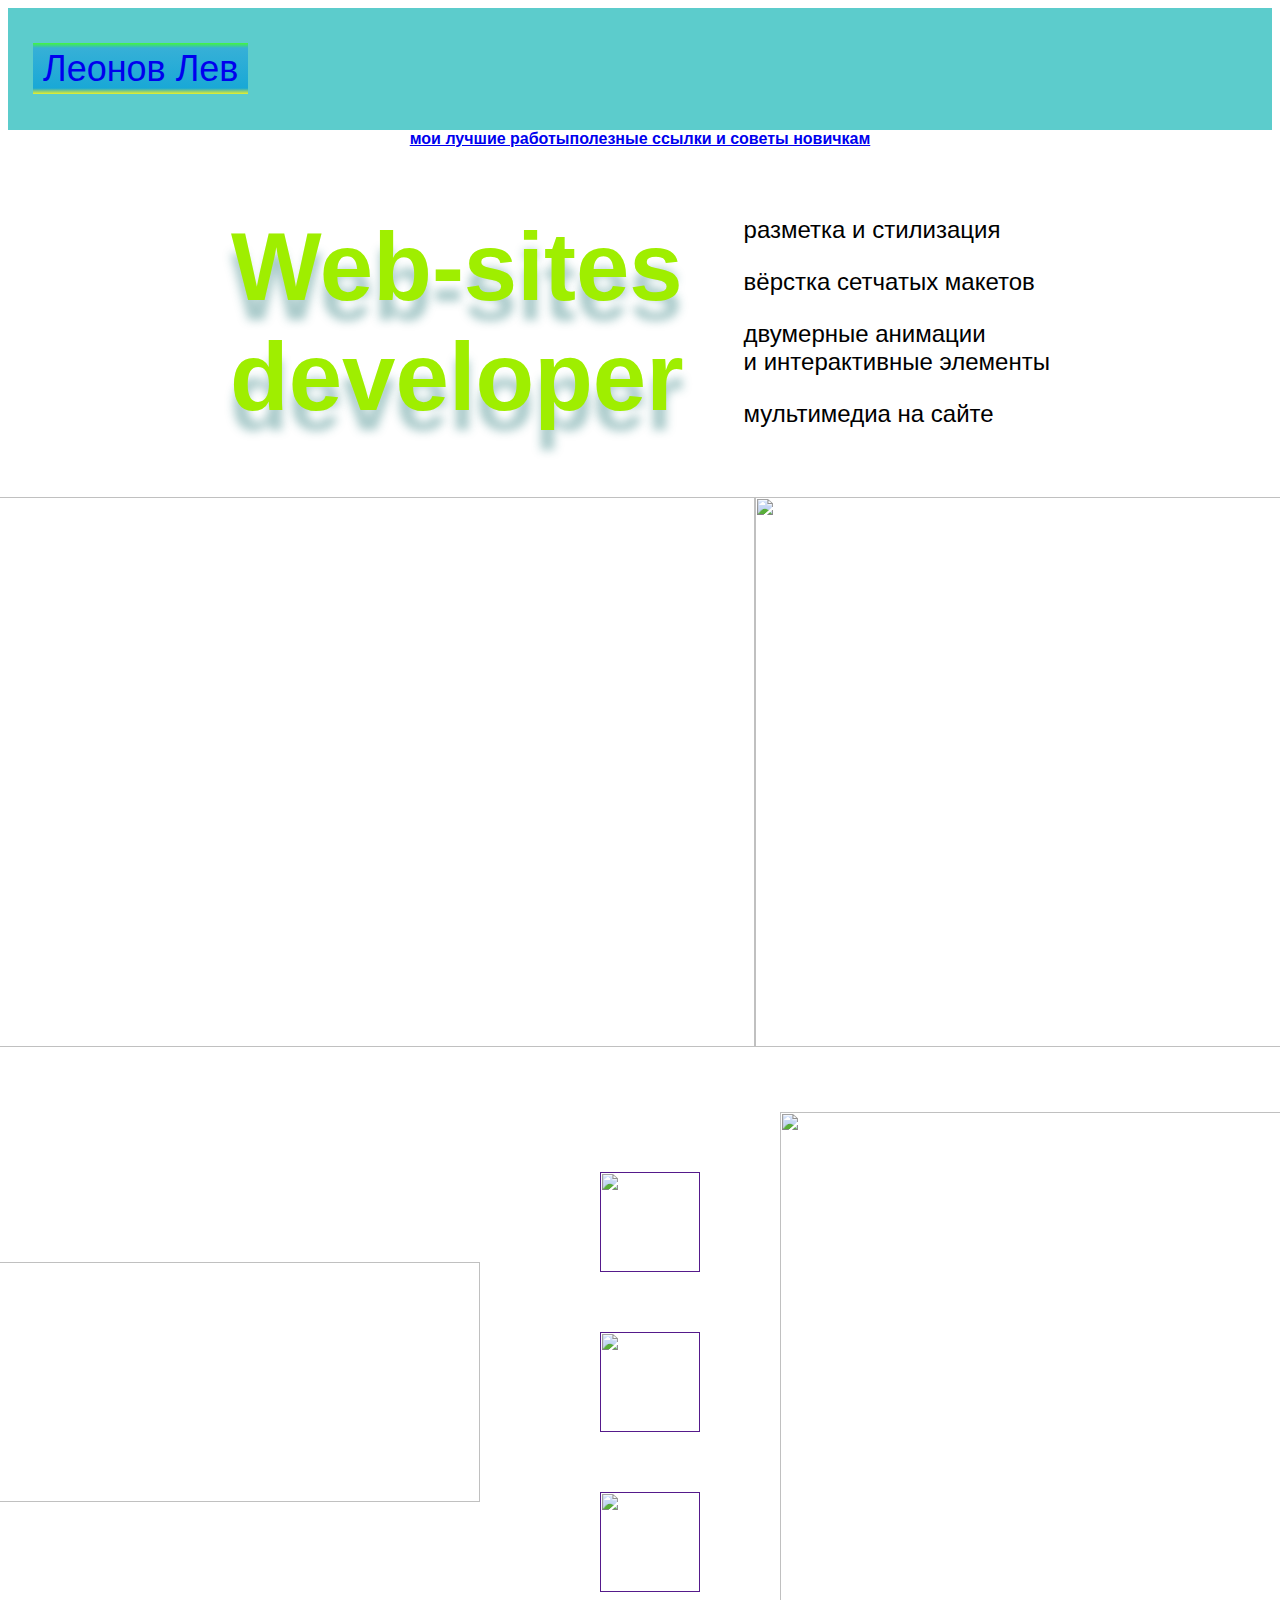
==== index.html @ 8ead0189 "Add files via upload" ====
<html>
  <head>
    <title>Лев Леонов</title>
    <link rel="stylesheet" href="style.css"/>
  </head>
  <body>
    <header>
      <a class="link-header" href="leonov.html">Леонов Лев</a>
    </header>
    <main>
      <nav>
        <a class="link-nav" href="mysites.html"><b>мои лучшие работы</b></a>
        <a class="link-nav" href="info.html"><b>полезные ссылки и советы новичкам</b></a>
      </nav>
      <section class="description">
        <h1>Web-sites<br/> developer</h1>
        <div class="container-description">
          <p>разметка и стилизация</p>
          <p>вёрстка сетчатых макетов</p>
          <p>двумерные анимации <br/>и интерактивные элементы</p>
          <p>мультимедиа на сайте</p>
        </div>
      </section>
      <div class="container">
        <img src="https://mars.algoritmika.org/uploads/2021/04/%D0%BC%D0%B5%D0%BD%D1%8E_0_1618326768.svg" width="830px" height="550px"/>
        <img src="https://mars.algoritmika.org/uploads/2021/04/internet-3738875_0_1618335068.svg" width="600px" height="550px"/>
      </div>
    </main>
    <footer>
      <img src="https://mars.algoritmika.org/uploads/2021/04/message-369540_0_1618336330.svg" width="540px" height="240px"/>
      <div class="container-links">
        <a class="social" href=""><img src="https://mars.algoritmika.org/uploads/2021/04/social1_0_1618254571.png" width="100px" height="100px"/></a>
        <a class="social" href=""><img src="https://mars.algoritmika.org/uploads/2021/04/Group%201_0_1618254571.png" width="100px" height="100px"/></a>
        <a class="social" href=""><img src="https://mars.algoritmika.org/uploads/2021/04/social3_0_1618254571.png" width="100px" height="100px"/></a>
      </div>
      <img src="https://mars.algoritmika.org/uploads/2021/04/cobweb-151045_0_1618328567.svg" width="640px" height="540px"/>
    </footer>
  </body>
</html>
---- style.css ----
body {
    font-family: sans-serif;
  }
  
  header {
    background-color: #5ccccc;
    padding: 40px 0px 40px 25px;
  }
  
  .link-header {
    background-image: linear-gradient(180deg, #42F73E 0%, #36B0D7 9.9%, #19A8D6 88.54%, #ECF029 100%);
    padding: 5px 10px 5px 10px;
    font-size: 36px;
    text-decoration: none;
  }
  
  .link-header:hover {
    background-image: linear-gradient(180deg, #7E57C2 0%, #FFFFFF 9.9%, #FFFFFF 88.54%, #2AB428 100%);
    color: #F86A03;
    transition: 1.5s linear;
  }
  
  main {
    margin: 0 auto;
  }
  
  .description {
    display: flex;
    margin: 0 auto;
    justify-content: center;
    align-items: center;
  }
  
  .container {
    margin-top: 30px;
    display: flex;
    justify-content: center;
    align-items: center;
    margin: 0 auto;
  }
  
  h1 {
    text-align: center;
    color: #9FEE00;
    font-size: 96px;
    text-shadow: 0px 20px 10px rgba(29, 115, 115, 0.38);
  }
  
  nav {
    display: flex;
    justify-content: center;
  }
  
  .container-nav {
    position: relative;
  }
  
  .link-mysites {
    color: #FFFFFF;
    font-size: 24px;
    text-decoration: none;
    position: absolute;
    top: 90px;
    left: 295px;
  }
  
  .link-mysites:hover {
    color: #FD3104;
    transition: 1.5s linear;
  }
  
  .link-info {
    color: #000000;
    font-size: 24px;
    text-decoration: none;
    position: absolute;
    left: 290px;
    top: 140px;
    width: 40px;
  }
  
  .link-info:hover {
    color: #0000FF;
    transition: 1.5s linear;
  }
  
  p {
    font-size: 24px;
    margin-left: 60px;
  }
  
  ul {
    font-size: 24px;
    list-style: none;
    margin-left: 60px;
    margin-top: 50px;
  }
  
  li {
    margin-bottom: 20px;
  }
  
  ol {
    font-size: 24px;
    margin-left: 60px;
  }
  
  .text-big {
    font-size: 48px;
    margin-left: 60px;
  }
    
  .link-text {
    color: #0000FF;
    text-decoration: none;
    border-bottom: 2px solid #0000FF;
  }
  
  h2 {
    color: #006363;
    font-size: 64px;
    margin-left: 60px;
  }
  
  footer {
    padding: 65px 0px 80px 80px;
    display: flex;
    justify-content: center;
    align-items: center;
    margin: 0 auto;
  }
  
  .container-links {
    width: 120px;
    margin-left: 90px;
    margin-right: 90px;
  }
  
  footer img {
    display: block;
  }
  
  .social {
    display: inline-block;
    margin: 30px;
  }
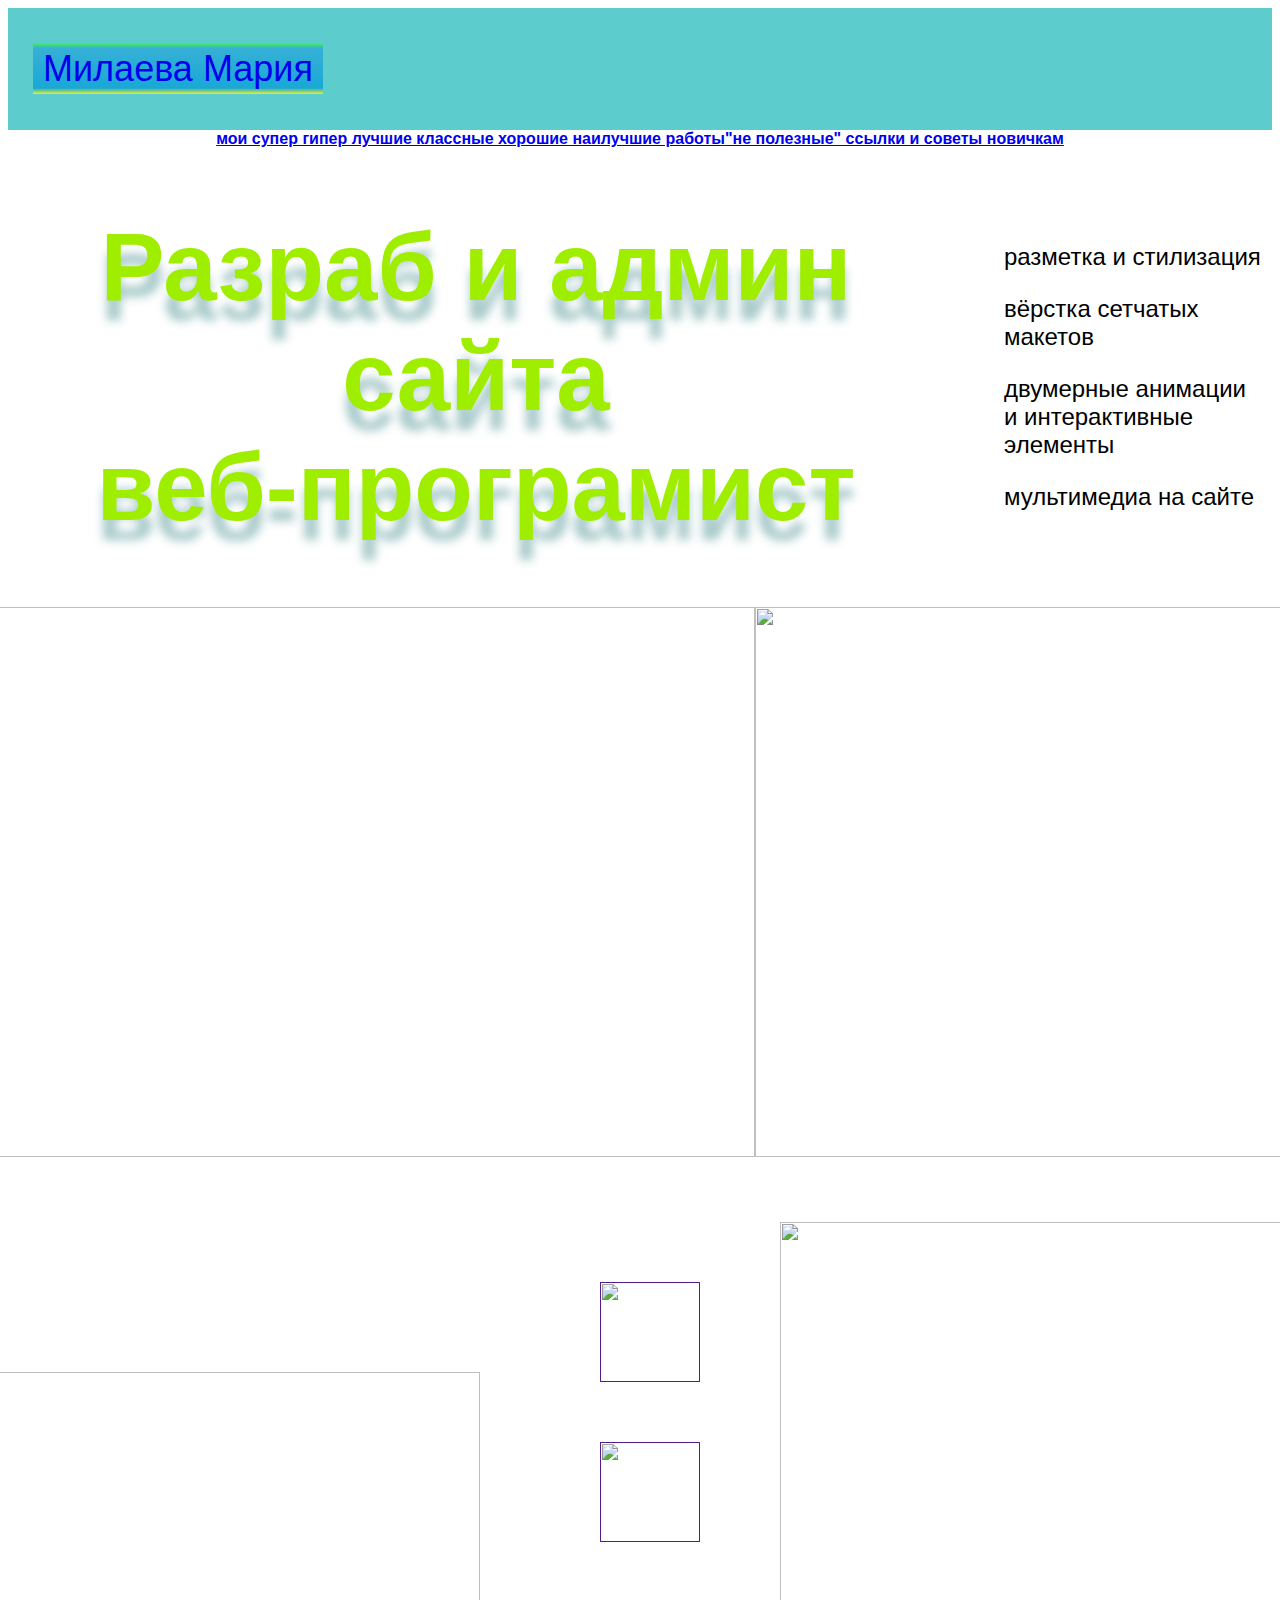
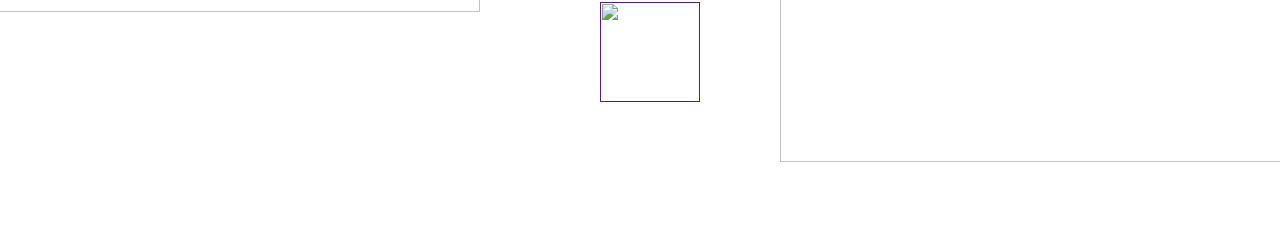
==== commit 3973043d: "Update index.html" ====
--- a/index.html
+++ b/index.html
@@ -1,19 +1,19 @@
 <html>
   <head>
-    <title>Лев Леонов</title>
+    <title>Милаева Мария</title>
     <link rel="stylesheet" href="style.css"/>
   </head>
   <body>
     <header>
-      <a class="link-header" href="leonov.html">Леонов Лев</a>
+      <a class="link-header" href="leonov.html">Милаева Мария</a>
     </header>
     <main>
       <nav>
-        <a class="link-nav" href="mysites.html"><b>мои лучшие работы</b></a>
-        <a class="link-nav" href="info.html"><b>полезные ссылки и советы новичкам</b></a>
+        <a class="link-nav" href="mysites.html"><b>мои супер гипер лучшие классные хорошие наилучшие работы</b></a>
+        <a class="link-nav" href="info.html"><b>"не полезные" ссылки и советы новичкам</b></a>
       </nav>
       <section class="description">
-        <h1>Web-sites<br/> developer</h1>
+        <h1>Разраб и админ сайта<br/> веб-програмист</h1>
         <div class="container-description">
           <p>разметка и стилизация</p>
           <p>вёрстка сетчатых макетов</p>
@@ -36,4 +36,4 @@
       <img src="https://mars.algoritmika.org/uploads/2021/04/cobweb-151045_0_1618328567.svg" width="640px" height="540px"/>
     </footer>
   </body>
-</html>+</html>
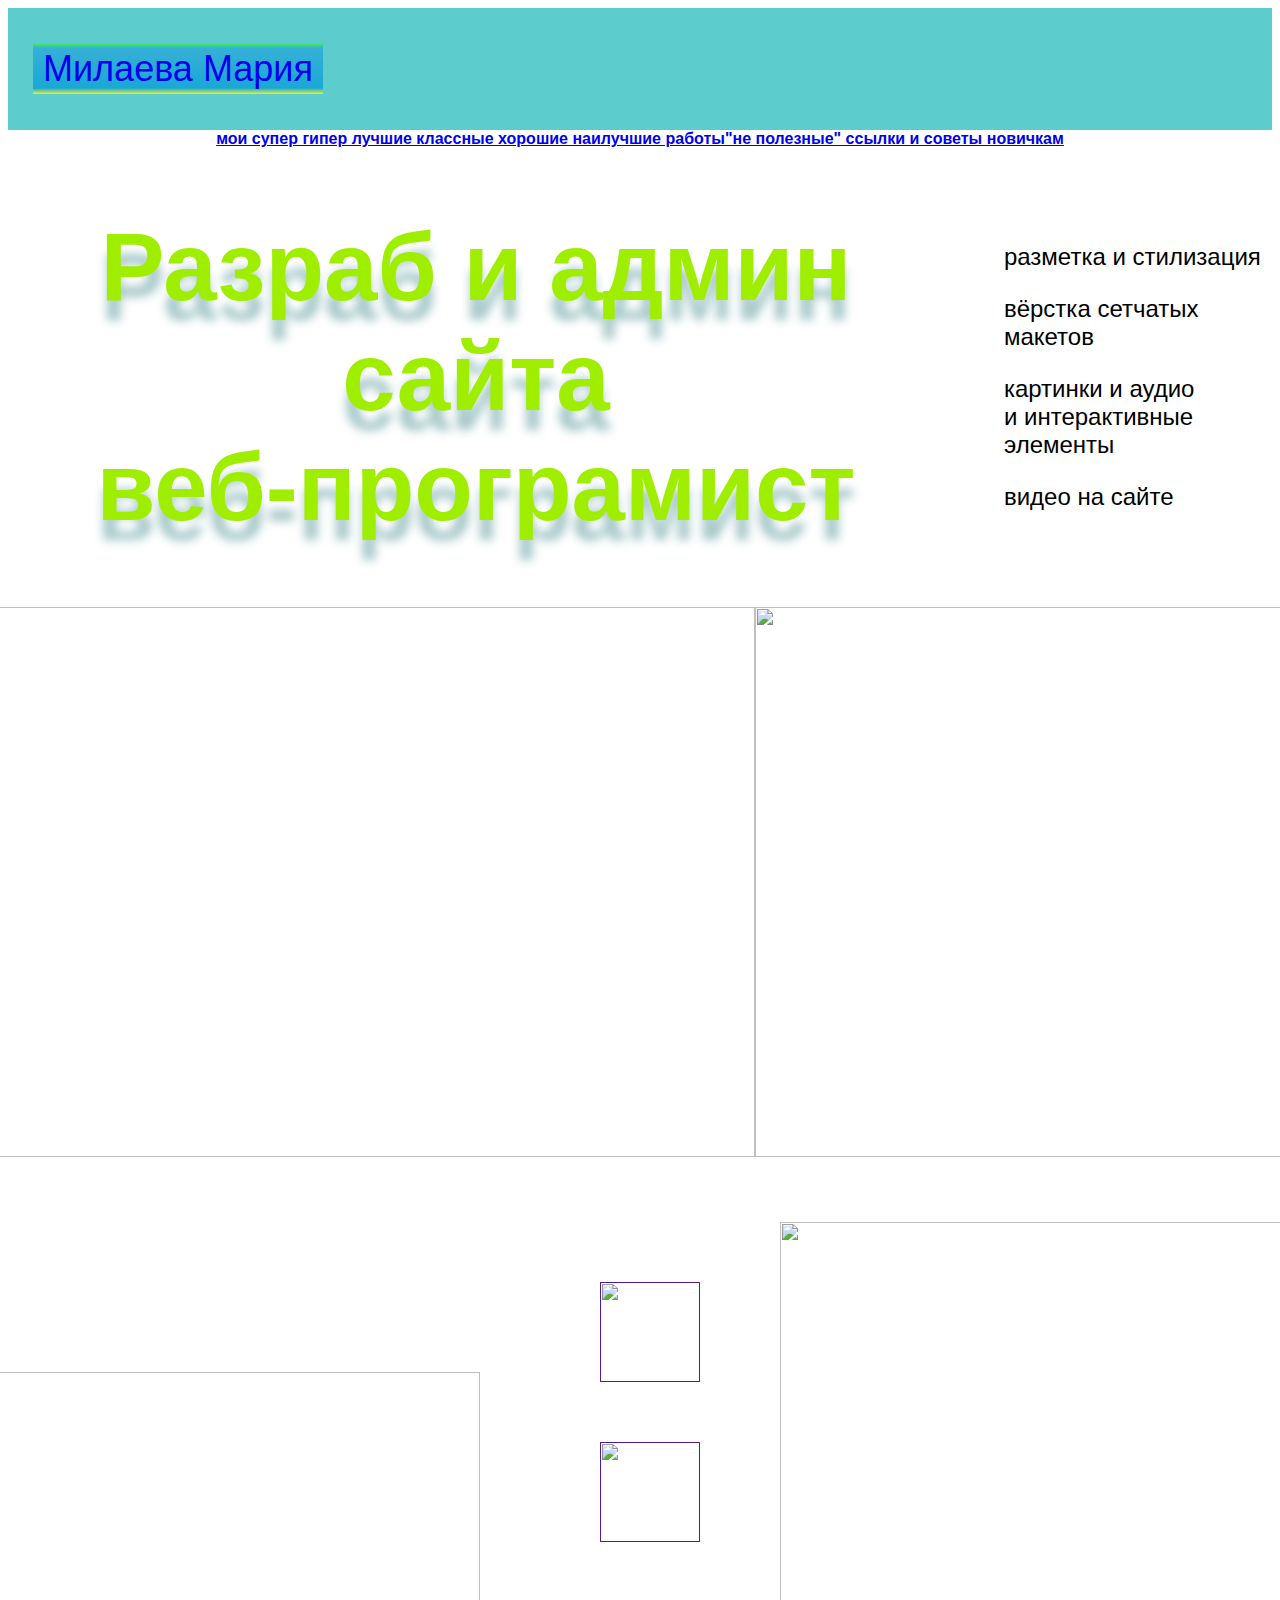
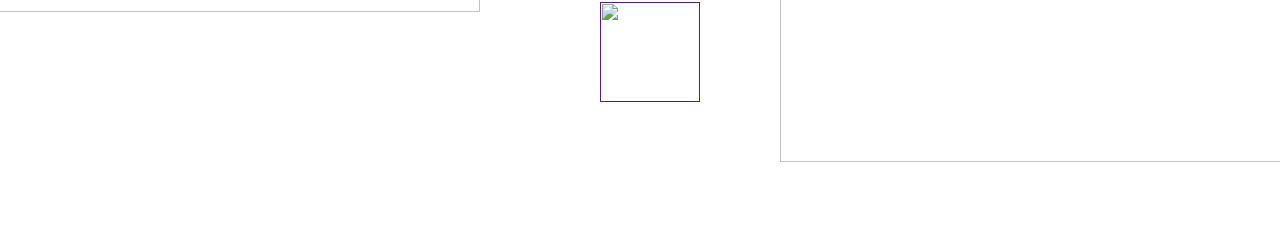
==== commit 833ee4ab: "Update index.html" ====
--- a/index.html
+++ b/index.html
@@ -17,8 +17,8 @@
         <div class="container-description">
           <p>разметка и стилизация</p>
           <p>вёрстка сетчатых макетов</p>
-          <p>двумерные анимации <br/>и интерактивные элементы</p>
-          <p>мультимедиа на сайте</p>
+          <p>картинки и аудио <br/>и интерактивные элементы</p>
+          <p>видео на сайте</p>
         </div>
       </section>
       <div class="container">
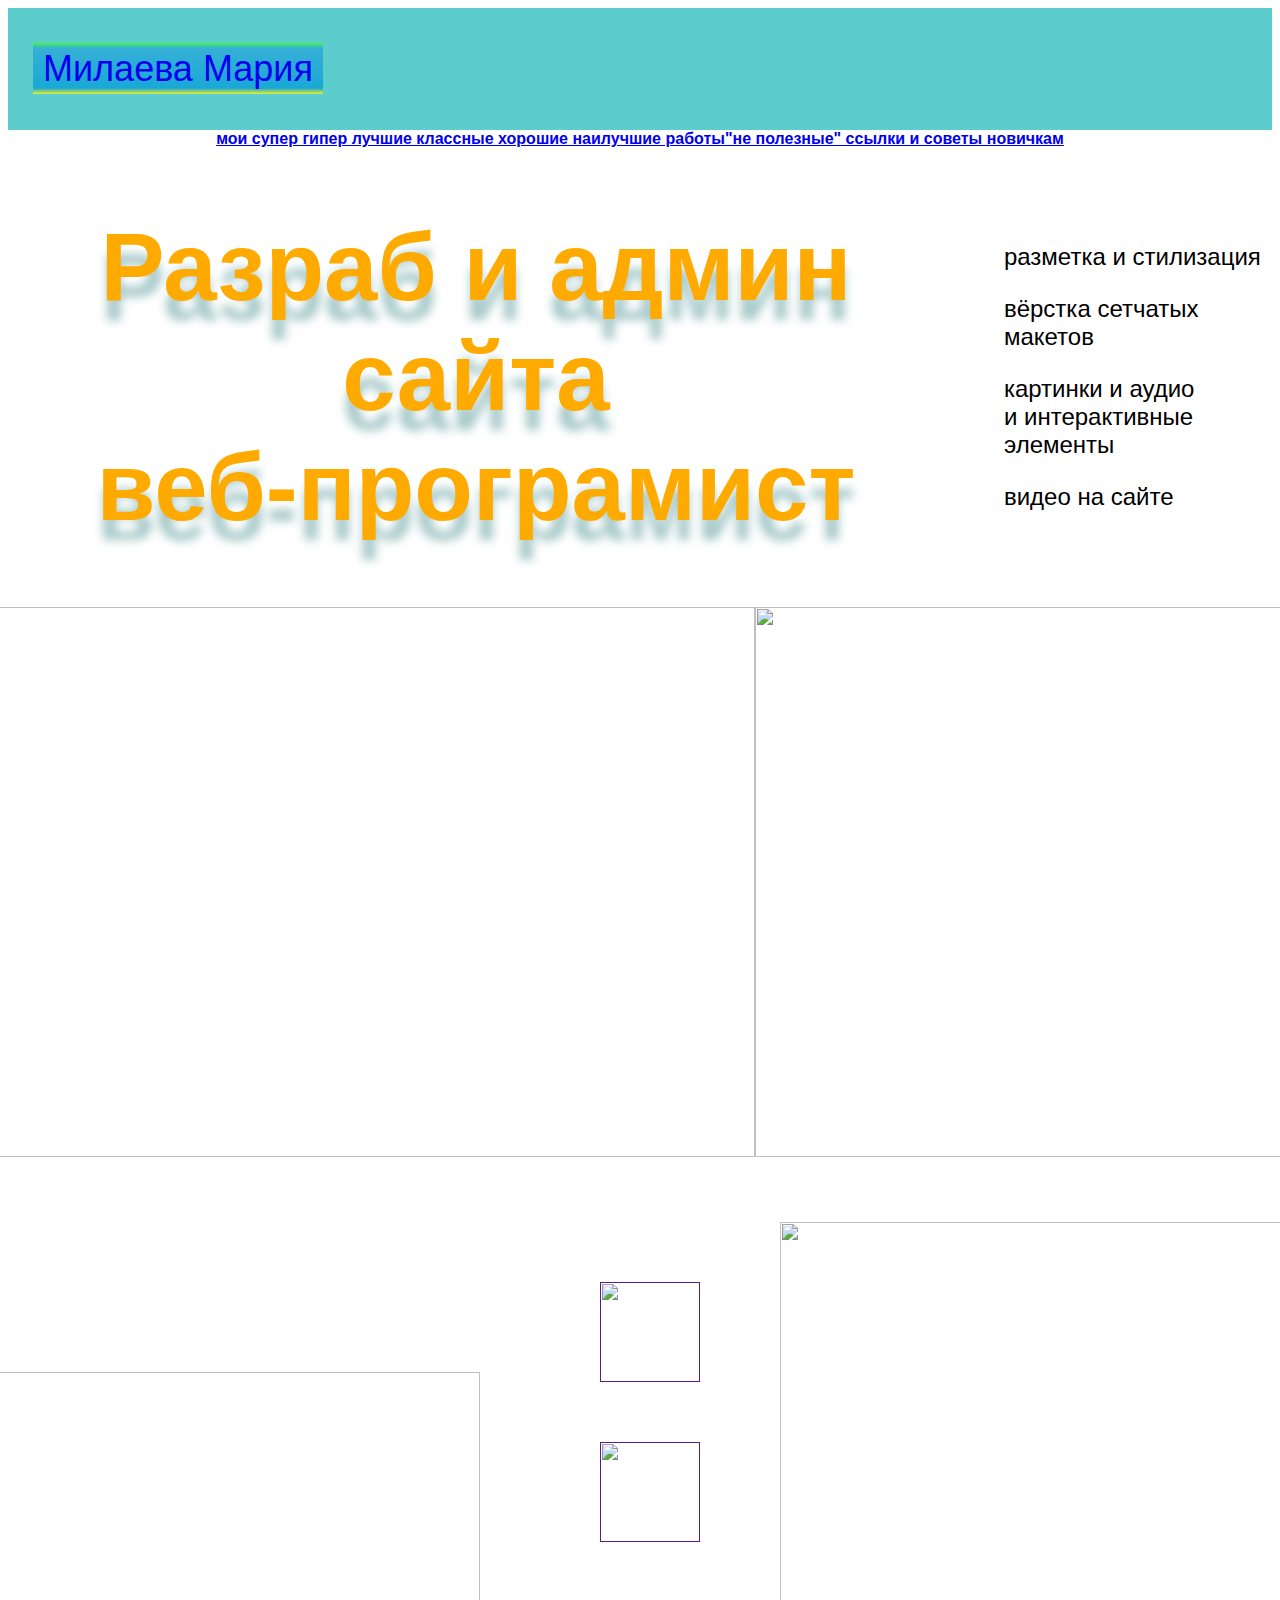
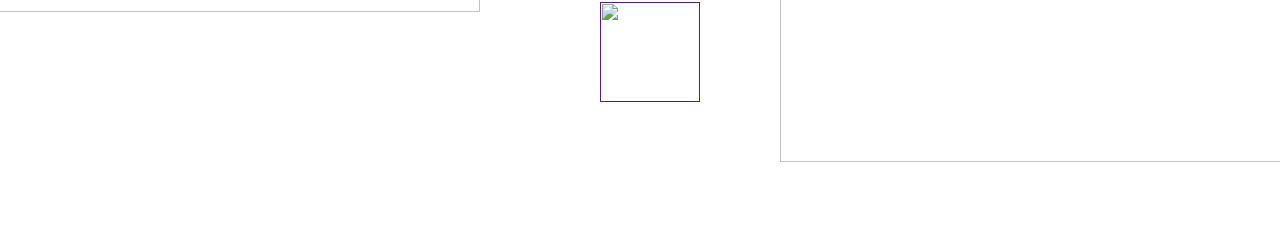
==== commit e14b6d6c: "Update index.html" ====
--- a/index.html
+++ b/index.html
@@ -5,7 +5,7 @@
   </head>
   <body>
     <header>
-      <a class="link-header" href="leonov.html">Милаева Мария</a>
+      <a class="link-header" href="milayeva.html">Милаева Мария</a>
     </header>
     <main>
       <nav>
--- a/style.css
+++ b/style.css
@@ -41,7 +41,7 @@
   
   h1 {
     text-align: center;
-    color: #9FEE00;
+    color: #FFAA00;
     font-size: 96px;
     text-shadow: 0px 20px 10px rgba(29, 115, 115, 0.38);
   }
@@ -143,4 +143,4 @@
   .social {
     display: inline-block;
     margin: 30px;
-  }+  }
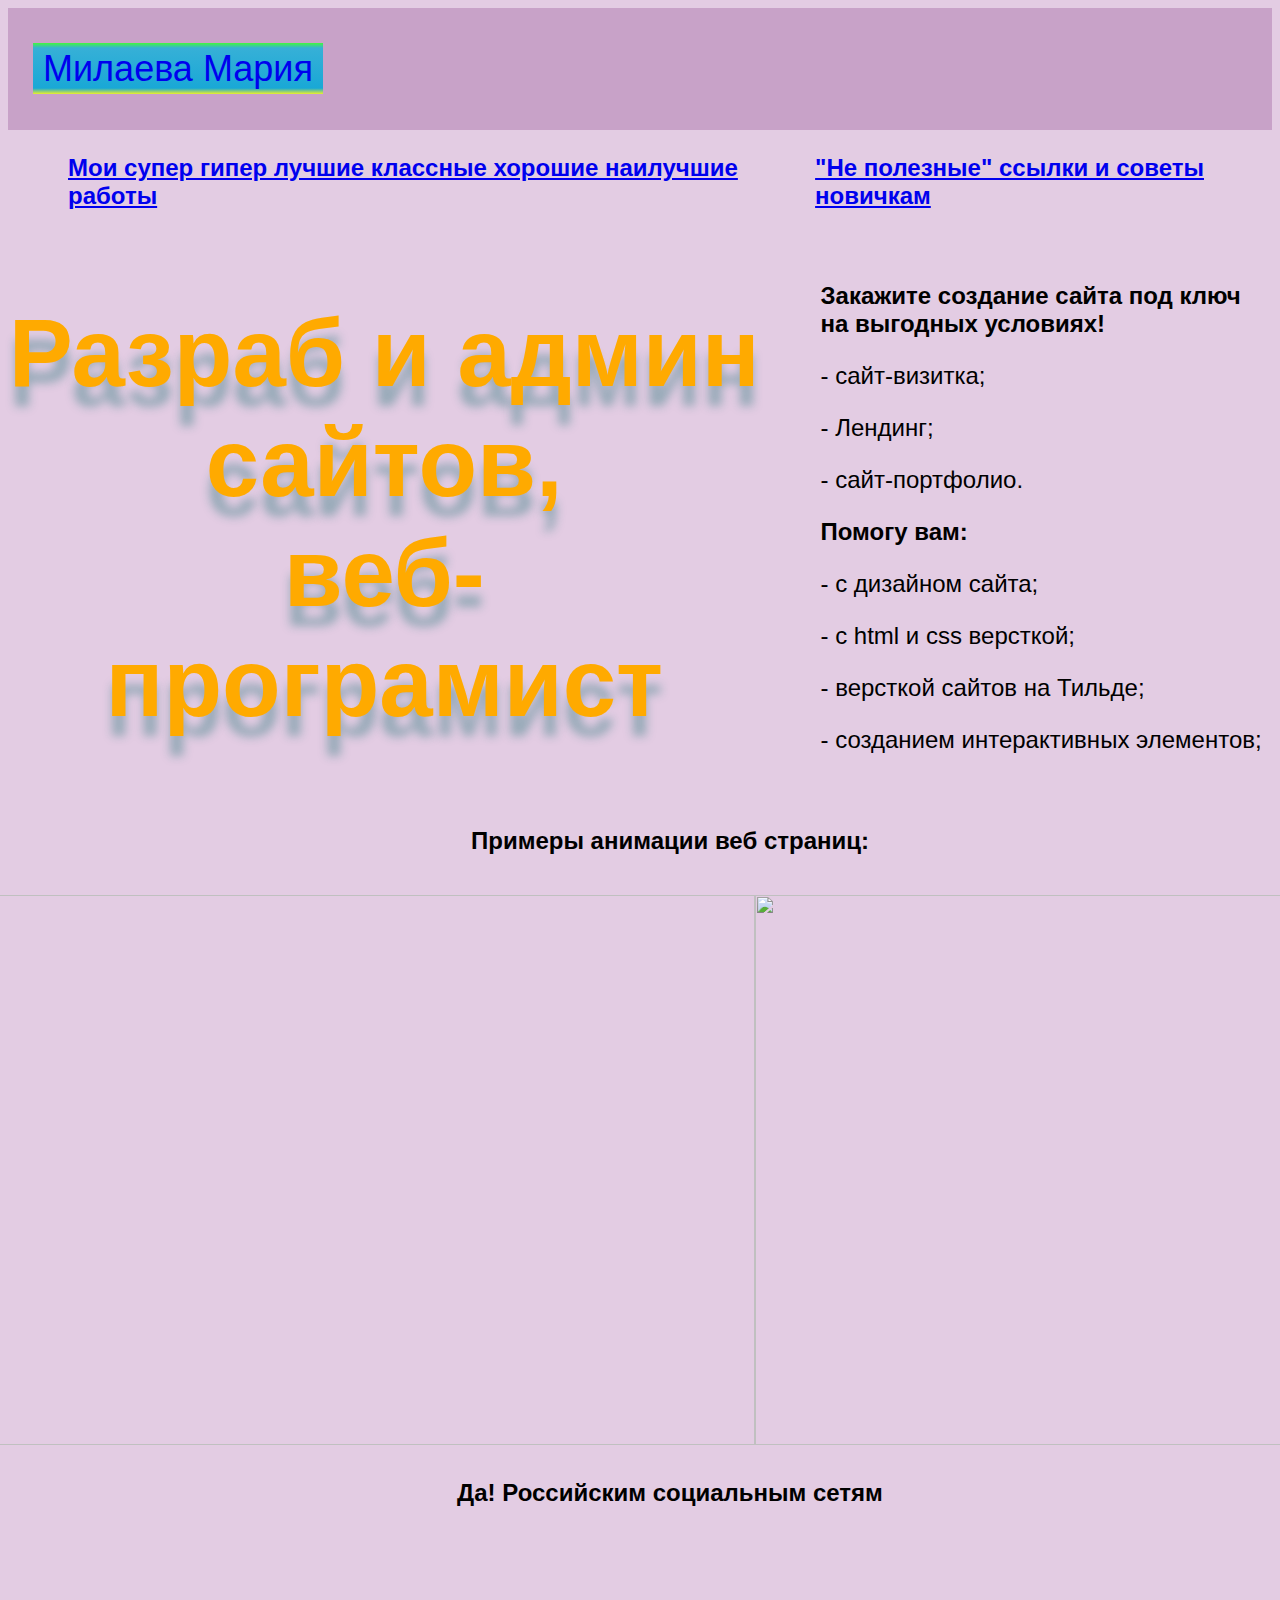
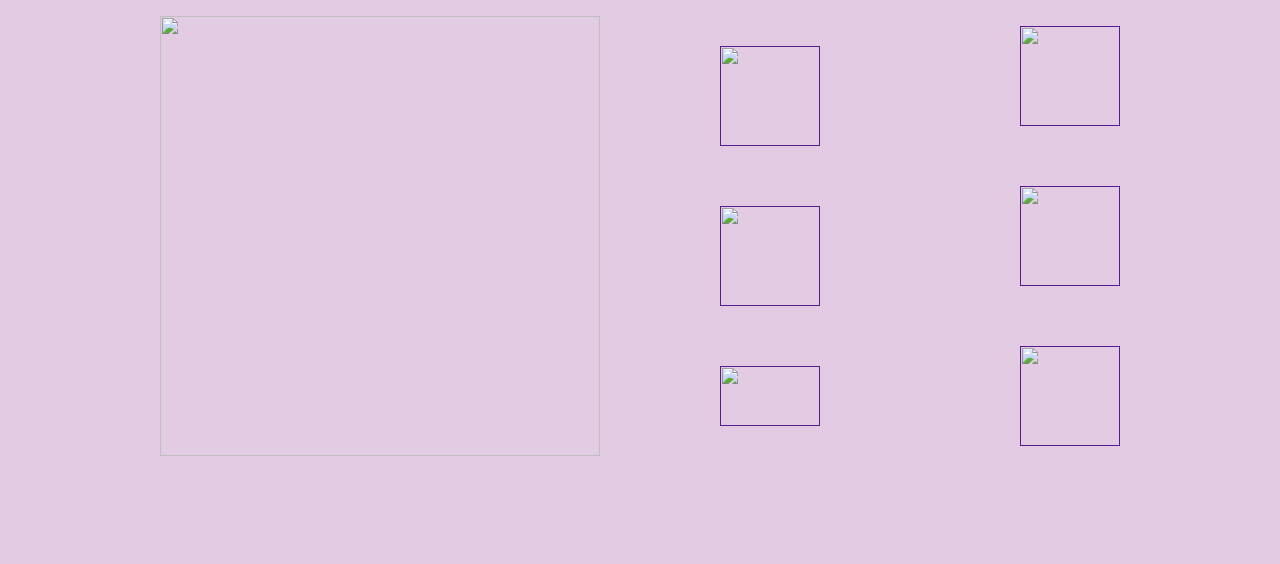
==== commit 45f3bc85: "Add files via upload" ====
--- a/index.html
+++ b/index.html
@@ -9,31 +9,42 @@
     </header>
     <main>
       <nav>
-        <a class="link-nav" href="mysites.html"><b>мои супер гипер лучшие классные хорошие наилучшие работы</b></a>
-        <a class="link-nav" href="info.html"><b>"не полезные" ссылки и советы новичкам</b></a>
+        <a class="link-nav" href="mysites.html"><p><b>Мои супер гипер лучшие классные хорошие наилучшие работы</b></p></a>
+        <a class="link-nav" href="info.html"><p><b>"Не полезные" ссылки и советы новичкам</b></p></a>
       </nav>
       <section class="description">
-        <h1>Разраб и админ сайта<br/> веб-програмист</h1>
+        <h1>Разраб и админ сайтов,<br/> веб-програмист</h1>
         <div class="container-description">
-          <p>разметка и стилизация</p>
-          <p>вёрстка сетчатых макетов</p>
-          <p>картинки и аудио <br/>и интерактивные элементы</p>
-          <p>видео на сайте</p>
+          <p> <b>Закажите создание сайта под ключ на выгодных условиях!</b></p>
+          <p>- сайт-визитка;</p>
+          <p>- Лендинг;</p>
+          <p>- сайт-портфолио.</p>
+          <p> <b>Помогу вам:</b></p>
+          <p>- с дизайном сайта;</p>
+          <p>- с html и css версткой;</p>
+          <p>- версткой сайтов на Тильде;</p>
+          <p>- созданием интерактивных элементов;</p>
         </div>
       </section>
-      <div class="container">
-        <img src="https://mars.algoritmika.org/uploads/2021/04/%D0%BC%D0%B5%D0%BD%D1%8E_0_1618326768.svg" width="830px" height="550px"/>
-        <img src="https://mars.algoritmika.org/uploads/2021/04/internet-3738875_0_1618335068.svg" width="600px" height="550px"/>
+      <p style="text-align:center"><b>Примеры анимации веб страниц:</b></p>
+      <div class="container">    
+        <img src="https://mediamint.ru/upload/blog/officemint/adaptiv.gif" width="830px" height="550px"/>
+        <img src="https://gr3web.com.br/wp-content/uploads/2023/03/site-compativel-com-dispositivos-moveis.gif" width="600px" height="550px"/>
       </div>
     </main>
+    <p style="text-align:center"><b>Да! Российским социальным сетям</b></p>
     <footer>
-      <img src="https://mars.algoritmika.org/uploads/2021/04/message-369540_0_1618336330.svg" width="540px" height="240px"/>
+      <img src="https://voicesevas.ru/img/2dc2f3d16c852d8da73dc77cf0b0eaed.jpg" width="440px" height="440px"/>
       <div class="container-links">
-        <a class="social" href=""><img src="https://mars.algoritmika.org/uploads/2021/04/social1_0_1618254571.png" width="100px" height="100px"/></a>
-        <a class="social" href=""><img src="https://mars.algoritmika.org/uploads/2021/04/Group%201_0_1618254571.png" width="100px" height="100px"/></a>
-        <a class="social" href=""><img src="https://mars.algoritmika.org/uploads/2021/04/social3_0_1618254571.png" width="100px" height="100px"/></a>
+        <a class="social" href=""><img src="https://pngimg.com/uploads/vkontakte/vkontakte_PNG23.png" width="100px" height="100px"/></a>
+        <a class="social" href=""><img src="https://strahovki-ru.ru/wp-content/uploads/2022/09/02692c4b-9ec4-4e04-882e-b0a966aa9704-800.png" width="100px" height="100px"/></a>
+        <a class="social" href=""><img src="https://t29603i.sch.obrazovanie33.ru/upload/site_files/3i/Rutube_2012_logo.svg.png" width="100px" height="60px"/></a>
       </div>
-      <img src="https://mars.algoritmika.org/uploads/2021/04/cobweb-151045_0_1618328567.svg" width="640px" height="540px"/>
+      <div class="container-links">
+        <a class="social" href=""><img src="https://papik.pro/uploads/posts/2023-01/1675188658_papik-pro-p-laik-risunok-karandashom-26.png" width="100px" height="100px"/></a>
+        <a class="social" href=""><img src="https://papik.pro/uploads/posts/2023-01/1675188658_papik-pro-p-laik-risunok-karandashom-26.png" width="100px" height="100px"/></a>
+        <a class="social" href=""><img src="https://papik.pro/uploads/posts/2023-01/1675188658_papik-pro-p-laik-risunok-karandashom-26.png" width="100px" height="100px"/></a>
+      </div>
     </footer>
   </body>
 </html>
--- a/style.css
+++ b/style.css
@@ -1,10 +1,12 @@
 body {
     font-family: sans-serif;
+    background-color: #E3CCE3;
   }
   
   header {
-    background-color: #5ccccc;
+    background-color: #c8a2c8;
     padding: 40px 0px 40px 25px;
+
   }
   
   .link-header {
@@ -36,7 +38,8 @@
     display: flex;
     justify-content: center;
     align-items: center;
-    margin: 0 auto;
+    margin: 20 px;
+    padding: 10;
   }
   
   h1 {
@@ -48,7 +51,7 @@
   
   nav {
     display: flex;
-    justify-content: center;
+    justify-content: space-around;
   }
   
   .container-nav {
